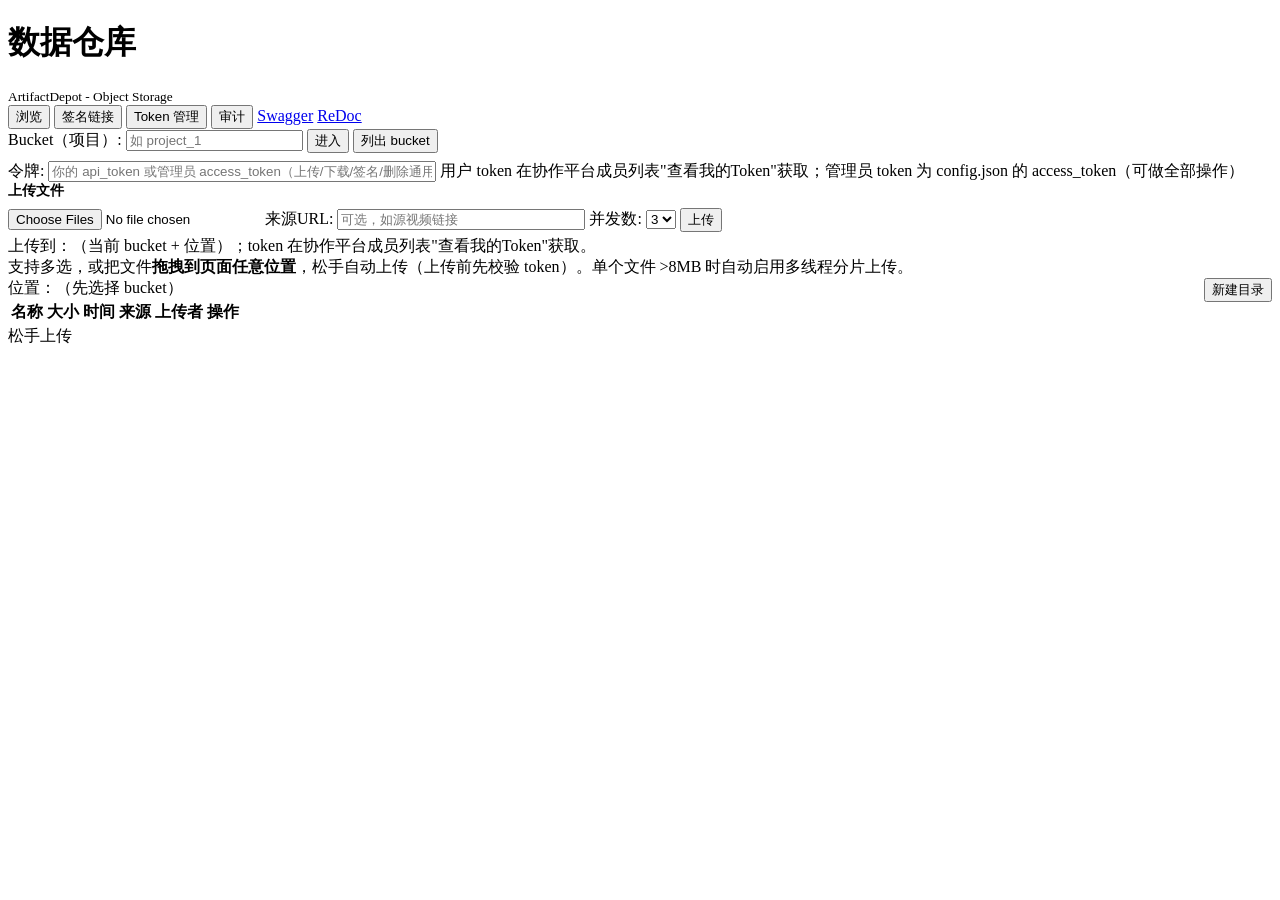
==== src/artifactdepot/resources/index.html @ 7a5fe3ef "feat(security)!: 令牌资源范围硬化为强制边界（v0.8.0） 资源范围（allow_buckets / allow_prefixes）此前在默认公开模式下可被绕过， 本次硬化后成为硬边" ====
<!DOCTYPE html>
<html lang="zh-CN">
<head>
<meta charset="UTF-8" />
<meta name="viewport" content="width=device-width, initial-scale=1" />
<meta name="referrer" content="no-referrer" />
<title>制品仓 - ArtifactDepot</title>
<link rel="stylesheet" href="/static/app.css" />
</head>
<body>
<header>
  <h1>数据仓库</h1>
  <small>ArtifactDepot - Object Storage</small>
</header>

<div class="tabs">
  <button class="active" data-t="browse" data-action="switch-tab" data-tab="browse">浏览</button>
  <button data-t="links" data-action="switch-tab" data-tab="links">签名链接</button>
  <button data-t="tokens" data-action="switch-tab" data-tab="tokens">Token 管理</button>
  <button data-t="audit" data-action="switch-tab" data-tab="audit">审计</button>
  <span style="flex:1;"></span>
  <a class="doc-link" href="/docs" target="_blank" rel="noopener" title="FastAPI 自动生成的交互式 API 调试台">Swagger</a>
  <a class="doc-link" href="/redoc" target="_blank" rel="noopener" title="FastAPI ReDoc 只读文档">ReDoc</a>
</div>

<main>
  <!-- ============ 浏览 ============ -->
  <div id="sec-browse">
    <div class="card">
      <div class="row">
        <label>Bucket（项目）:</label>
        <input id="bucket" placeholder="如 project_1" value="" />
        <button data-action="open-bucket">进入</button>
        <button class="ghost" data-action="list-buckets">列出 bucket</button>
      </div>
      <div id="bucketList"></div>
      <div class="row" style="margin-top:8px;">
        <label>令牌:</label>
        <input id="upToken" placeholder="你的 api_token 或管理员 access_token（上传/下载/签名/删除通用）" style="width:380px;" />
        <span class="muted">用户 token 在协作平台成员列表"查看我的Token"获取；管理员 token 为 config.json 的 access_token（可做全部操作）</span>
      </div>
    </div>

    <div class="card" id="dropZoneCard">
      <h3 style="margin:0 0 8px;font-size:14px;">上传文件</h3>
      <div class="row">
        <input type="file" id="upFile" multiple />
        <label>来源URL: <input id="upSource" placeholder="可选，如源视频链接" style="width:240px;" /></label>
        <label>并发数: <select id="upConcurrency"><option value="1">1</option><option value="2">2</option><option value="3" selected>3</option><option value="5">5</option></select></label>
        <button id="upBtn" data-action="do-upload">上传</button>
      </div>
      <div class="muted" style="margin-top:4px;">上传到：<span id="upTarget">（当前 bucket + 位置）</span>；token 在协作平台成员列表"查看我的Token"获取。<br />支持多选，或把文件<strong>拖拽到页面任意位置</strong>，松手自动上传（上传前先校验 token）。单个文件 &gt;8MB 时自动启用多线程分片上传。</div>
      <div id="upQueue"></div>
    </div>

    <div class="card">
      <div class="breadcrumb">位置：<span id="crumb">（先选择 bucket）</span>
        <button class="ghost" style="float:right;" data-action="open-mkdir">新建目录</button>
      </div>
      <table id="tbl">
        <thead><tr><th>名称</th><th>大小</th><th>时间</th><th>来源</th><th>上传者</th><th>操作</th></tr></thead>
        <tbody></tbody>
      </table>
    </div>
  </div>

  <!-- ============ 签名链接 ============ -->
  <div id="sec-links" style="display:none;">
    <div class="card">
      <div class="row">
        <label>令牌:</label>
        <input id="lkToken" placeholder="你的 api_token 或管理员令牌（可看全部链接；完整链接仅管理员/创建者可见）" style="width:380px;" />
        <button data-action="load-links">查询</button>
      </div>
      <table id="lkTbl">
        <thead><tr><th>创建者</th><th>文件</th><th>时效</th><th>剩余</th><th>创建时间</th><th>状态</th><th>链接</th><th>操作</th></tr></thead>
        <tbody></tbody>
      </table>
      <div class="muted" style="margin-top:4px;">管理员可作废全部；普通用户只能作废自己创建的链接。作废后该链接立即失效。</div>
    </div>
  </div>

  <!-- ============ Token 管理（管理员） ============ -->
  <div id="sec-tokens" style="display:none;">
    <div class="card">
      <h3 style="margin:0 0 8px;font-size:14px;">Token 注册表</h3>
      <div class="row">
        <label>管理员令牌:</label>
        <input id="admToken" placeholder="共享 access_token" style="width:220px;" />
        <button data-action="load-tokens">查询</button>
        <button class="ghost" data-action="sync-tokens">从 DataHub 同步</button>
        <button class="ghost" data-action="reload-config">重新加载配置</button>
        <label style="margin-left:8px;"><input type="checkbox" id="tkReveal"> 显示明文</label>
        <span class="muted" id="syncInfo"></span>
        <span class="muted" id="cfgReloadInfo"></span>
      </div>
      <table>
        <thead><tr><th>用户</th><th>Token</th><th>角色</th><th>权限点数</th><th>资源范围</th><th>过期</th><th>状态</th><th>操作</th></tr></thead>
        <tbody id="tokensBody"></tbody>
      </table>
      <div class="muted" style="margin-top:4px;">每行下方展示该 token 的具体权限点与生效范围；「资源范围」显示「⚠️ 全部 bucket」表示该 token 未受限、可访问任意 bucket。「显示明文」需管理员令牌。</div>
    </div>

    <div class="card">
      <h3 style="margin:0 0 8px;font-size:14px;">生成本轮 Token（逐接口勾选）</h3>
      <div class="row">
        <label>用户名:</label>
        <input id="tkUser" placeholder="如 zhangsan / 处理端-8" style="width:180px;" />
        <label>角色预设:</label>
        <select id="tkRole" style="width:230px;"></select>
        <label>过期:</label>
        <input id="tkExpires" placeholder="留空=永久；如 2026-12-31" style="width:160px;" />
        <label>说明:</label>
        <input id="tkDesc" placeholder="用途备注（可选）" style="width:200px;" />
      </div>
      <div class="row">
        <label>Bucket 白名单:</label>
        <input id="tkBuckets" placeholder="可手填未创建的 bucket，逗号分隔，如 demo,myproj；留空=全部" style="width:340px;" class="mono" />
        <button class="ghost" data-action="load-tk-buckets">刷新现有 bucket</button>
        <span class="muted">勾选下方现有 bucket，或手填；两者合并去重</span>
      </div>
      <div class="row" id="tkBucketCheckRow">
        <label>选择现有 bucket:</label>
        <span id="tkBucketChecks" class="muted">（进入本页时自动加载；暂无数据时可手填）</span>
      </div>
      <div class="row">
        <label>路径前缀白名单:</label>
        <input id="tkPrefixes" placeholder="留空=全部；格式 bucket:前缀，逗号分隔，如 demo:carryvideo/2026/" style="width:420px;" class="mono" />
      </div>
      <div class="row">
        <span class="muted" id="tkScopePreview" style="font-weight:bold;">生效范围：⚠️ 全部 bucket</span>
      </div>

      <div class="row" style="margin-top:8px;">
        <button class="ghost" data-action="select-all" data-on="true">全选</button>
        <button class="ghost" data-action="select-all" data-on="false">全不选</button>
        <button class="ghost" data-action="select-write" data-on="false">仅勾选读</button>
        <button class="ghost" data-action="select-write" data-on="true">仅勾选写</button>
      </div>

      <div id="tkCatalog"></div>

      <div class="row" style="margin-top:12px;">
        <button data-action="generate-token">生成本轮 Token</button>
        <span class="muted">Token 由服务端生成，仅生成后展示一次，请立即复制保存。</span>
      </div>

      <div class="row" id="tkResultRow" style="display:none; margin-top:8px;">
        <label>新 Token:</label>
        <input id="tkResult" readonly class="mono select-on-focus" style="flex:1; font-size:12px;" />
        <button class="ghost" data-action="copy-token">复制</button>
      </div>
      <div class="row" id="tkScopeInfoRow" style="display:none; margin-top:4px;">
        <span class="muted" id="tkScopeInfo"></span>
      </div>
    </div>
  </div>

  <!-- ============ 审计 ============ -->
  <div id="sec-audit" style="display:none;">
    <div class="card">
      <h3 style="margin:0 0 8px;font-size:14px;">审计日志（谁在何时做了什么）</h3>
      <div class="row">
        <label>管理员令牌:</label>
        <input id="audToken" placeholder="共享 access_token" style="width:200px;" />
        <input id="audBucket" placeholder="bucket（可空）" style="width:140px;" />
        <input id="audKey" placeholder="key（可空）" style="width:180px;" />
        <input id="audActor" placeholder="操作者（可空）" style="width:120px;" />
        <input id="audSince" placeholder="起始时间（可空）" style="width:150px;" />
        <button data-action="run-audit">查询</button>
      </div>
      <table>
        <thead><tr><th>时间</th><th>动作</th><th>Bucket</th><th>Key</th><th>操作者</th><th>IP</th><th title="仅可信代理 X-Forwarded-For 解析，未配置 trusted_proxies 时为空">代理IP</th><th>大小</th></tr></thead>
        <tbody id="auditBody"></tbody>
      </table>
      <div class="muted" style="margin-top:4px;">动作为 upload / download / delete / presign。</div>
    </div>
  </div>

</main>

<div id="msg"></div>

  <div id="dropOverlay">松手上传</div>

  <div id="confirmModal" class="modal-mask" style="display:none;">
    <div class="modal">
      <div id="cfmMsg" style="margin-bottom:12px;"></div>
      <div class="row">
        <button id="cfmOk" data-action="confirm" data-ok="true">确定</button>
        <button class="ghost" data-action="confirm" data-ok="false">取消</button>
      </div>
    </div>
  </div>

  <div id="mkdirModal" class="modal-mask" style="display:none;">
    <div class="modal">
      <h3 style="margin:0 0 8px;font-size:15px;">新建目录</h3>
      <div class="muted" id="mkdirTarget" style="margin-bottom:10px;"></div>
      <div class="row">
        <input id="mkdirName" placeholder="目录名（可含 / 创建多级，如 任务1/交付物）" style="flex:1;" />
      </div>
      <div class="row" style="margin-top:12px;">
        <button data-action="do-mkdir">创建</button>
        <button class="ghost" data-action="close-mkdir">取消</button>
      </div>
    </div>
  </div>

  <div id="presignModal" class="modal-mask" style="display:none;">
    <div class="modal">
      <h3 style="margin:0 0 8px;font-size:15px;">生成签名链接</h3>
      <div class="muted" id="psTarget" style="margin-bottom:10px;"></div>
      <div class="row">
        <label>类型:</label>
        <label><input type="radio" name="psType" value="time" checked> 按时效</label>
        <label style="margin-left:6px;"><input type="radio" name="psType" value="count"> 按次数</label>
        <label style="margin-left:6px;"><input type="radio" name="psType" value="permanent"> 永久</label>
      </div>
      <div class="row" id="psTimeRow" style="margin-top:8px;">
        <label>有效期:</label>
        <input id="psHours" type="number" step="0.1" value="1" style="width:80px;" />
        <span class="muted">小时</span>
        <span class="muted" id="psTimeHint"></span>
      </div>
      <div class="row" id="psCountRow" style="display:none; margin-top:8px;">
        <label>次数:</label>
        <input id="psCount" type="number" value="3" style="width:80px;" />
        <span class="muted" id="psCountHint"></span>
      </div>
      <div class="muted" id="psPermanentHint" style="display:none; margin-top:8px;">永久链接：不设次数与时效，可随时由管理员或创建者作废。</div>
      <div class="row" id="psResultRow" style="margin-top:12px; display:none;">
        <label>链接:</label>
        <input id="psResult" readonly class="select-on-focus" style="flex:1; font-size:12px;" />
        <button class="ghost" data-action="copy-presign">复制</button>
      </div>
      <div class="row" style="margin-top:12px;">
        <button id="psGenBtn" data-action="do-presign">生成</button>
        <button class="ghost" data-action="close-presign">关闭</button>
      </div>
    </div>
  </div>

<script src="/static/app.js" defer></script>
</body>
</html>
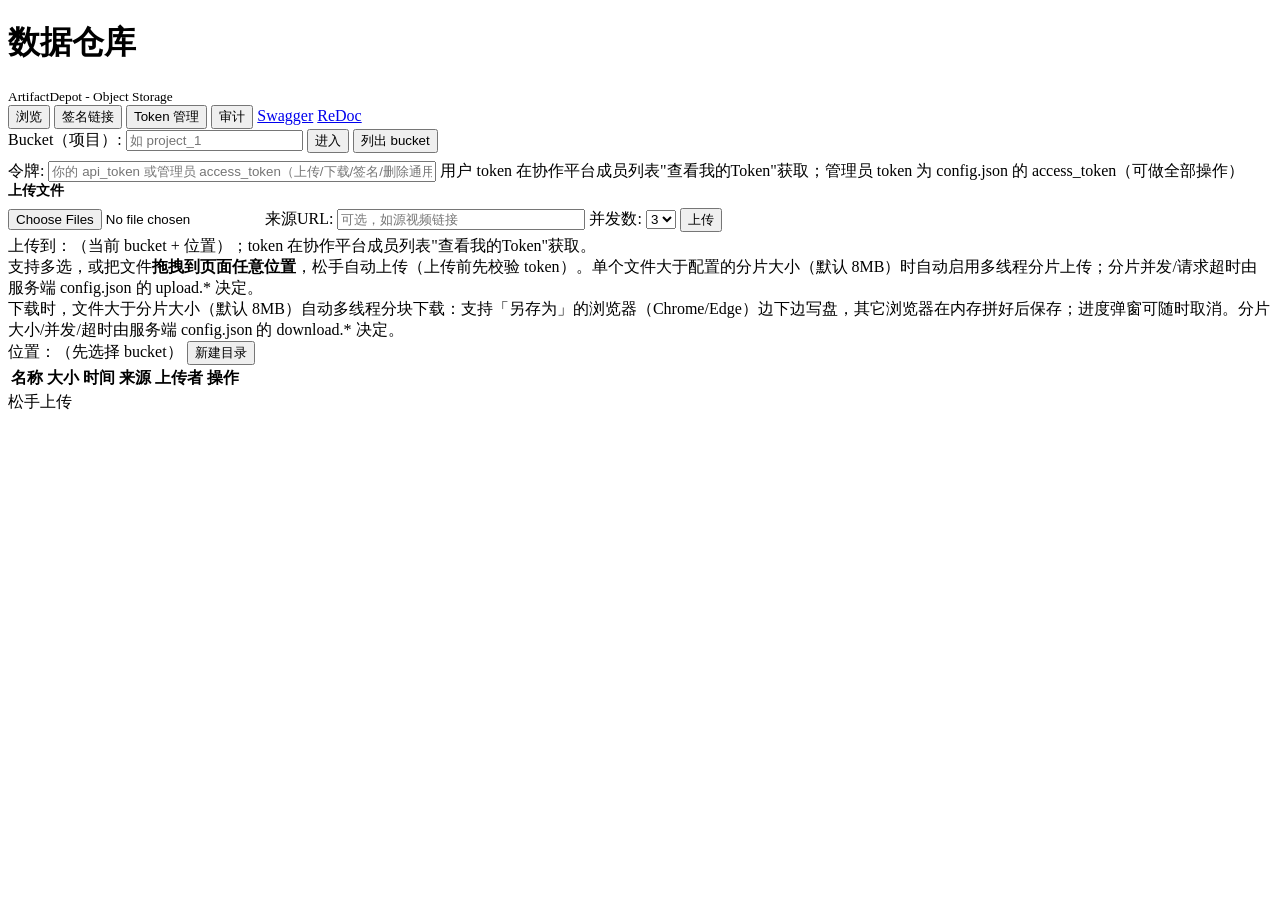
==== commit 518f8c93: "feat: 客户端全功能与批量删除、目录下载、分块下载能力 - 桌面客户端全功能（文件浏览、上传队列、并行下载、签名链接、Token、审计） - 目录批量删除、目录一键下载（单文件直下 / 流式 ZI" ====
--- a/src/artifactdepot/resources/index.html
+++ b/src/artifactdepot/resources/index.html
@@ -49,13 +49,20 @@
         <label>并发数: <select id="upConcurrency"><option value="1">1</option><option value="2">2</option><option value="3" selected>3</option><option value="5">5</option></select></label>
         <button id="upBtn" data-action="do-upload">上传</button>
       </div>
-      <div class="muted" style="margin-top:4px;">上传到：<span id="upTarget">（当前 bucket + 位置）</span>；token 在协作平台成员列表"查看我的Token"获取。<br />支持多选，或把文件<strong>拖拽到页面任意位置</strong>，松手自动上传（上传前先校验 token）。单个文件 &gt;8MB 时自动启用多线程分片上传。</div>
+      <div class="muted" style="margin-top:4px;">上传到：<span id="upTarget">（当前 bucket + 位置）</span>；token 在协作平台成员列表"查看我的Token"获取。<br />支持多选，或把文件<strong>拖拽到页面任意位置</strong>，松手自动上传（上传前先校验 token）。单个文件大于配置的分片大小（默认 8MB）时自动启用多线程分片上传；分片并发/请求超时由服务端 config.json 的 upload.* 决定。<br />下载时，文件大于分片大小（默认 8MB）自动多线程分块下载：支持「另存为」的浏览器（Chrome/Edge）边下边写盘，其它浏览器在内存拼好后保存；进度弹窗可随时取消。分片大小/并发/超时由服务端 config.json 的 download.* 决定。</div>
       <div id="upQueue"></div>
     </div>
 
     <div class="card">
       <div class="breadcrumb">位置：<span id="crumb">（先选择 bucket）</span>
-        <button class="ghost" style="float:right;" data-action="open-mkdir">新建目录</button>
+        <span class="crumb-ops">
+          <button class="ghost" data-action="open-mkdir">新建目录</button>
+          <button id="downloadDirBtn" class="ghost" style="display:none;" data-action="download-dir" title="下载当前目录：仅 1 个文件时直接下载；多文件或含子目录时自动打包 ZIP（浏览器原生下载，无确认）">下载本目录</button>
+          <span id="bulkOps" style="display:none;">
+            <button class="danger" data-action="bulk-delete" data-mode="files" title="仅删除当前目录下的直接文件；子目录及其内容保留">清空本目录文件</button>
+            <button class="danger" data-action="bulk-delete" data-mode="all" title="递归删除当前目录下的全部文件与子目录；当前目录本身保留">删除本目录全部内容</button>
+          </span>
+        </span>
       </div>
       <table id="tbl">
         <thead><tr><th>名称</th><th>大小</th><th>时间</th><th>来源</th><th>上传者</th><th>操作</th></tr></thead>
@@ -207,6 +214,23 @@
     </div>
   </div>
 
+  <div id="bulkDeleteModal" class="modal-mask" style="display:none;">
+    <div class="modal modal-wide">
+      <h3 style="margin:0 0 8px;font-size:15px;">⚠️ <span id="bulkTitle">批量删除</span></h3>
+      <div class="muted" id="bulkTarget" style="margin-bottom:8px;"></div>
+      <div id="bulkPreview" class="bulk-preview">（正在统计将删除的内容…）</div>
+      <div class="bulk-warning" id="bulkWarning"></div>
+      <div class="row" style="margin-top:10px;">
+        <input id="bulkConfirmInput" placeholder="" autocomplete="off" spellcheck="false" style="flex:1;" />
+      </div>
+      <div class="bulk-hint" id="bulkNameHint"></div>
+      <div class="row" style="margin-top:12px;">
+        <button id="bulkDoBtn" class="danger-solid" data-action="do-bulk-delete" disabled>确认删除</button>
+        <button class="ghost" data-action="close-bulk-delete">取消</button>
+      </div>
+    </div>
+  </div>
+
   <div id="presignModal" class="modal-mask" style="display:none;">
     <div class="modal">
       <h3 style="margin:0 0 8px;font-size:15px;">生成签名链接</h3>
@@ -241,6 +265,22 @@
     </div>
   </div>
 
+  <!-- 单文件下载：进度弹窗（并行 Range 分块时显示；小文件/不支持 Range 时走浏览器原生单流下载，不弹窗）。
+       文件行的下载按钮由 app.js 的 renderRows() 渲染为 data-action="download-file" data-key="<key>"：
+       token 不再拼进 href / DOM，改由 fetch 的 Authorization 头发送，避免出现在访问日志与页面源码里。 -->
+  <div id="dlModal" class="modal-mask" style="display:none;">
+    <div class="modal modal-wide">
+      <h3 style="margin:0 0 8px;font-size:15px;">正在下载</h3>
+      <div class="dl-name" id="dlName"></div>
+      <div class="dl-bar" id="dlBar"><span id="dlBarFill"></span></div>
+      <div class="dl-stat" id="dlStat">准备中…</div>
+      <div class="muted" style="margin-top:8px;">文件大于分片大小时自动多线程分块下载；取消会立即中止所有在途请求并丢弃未完成的部分。</div>
+      <div class="row" style="margin-top:12px;">
+        <button class="ghost" data-action="cancel-download">取消下载</button>
+      </div>
+    </div>
+  </div>
+
 <script src="/static/app.js" defer></script>
 </body>
 </html>
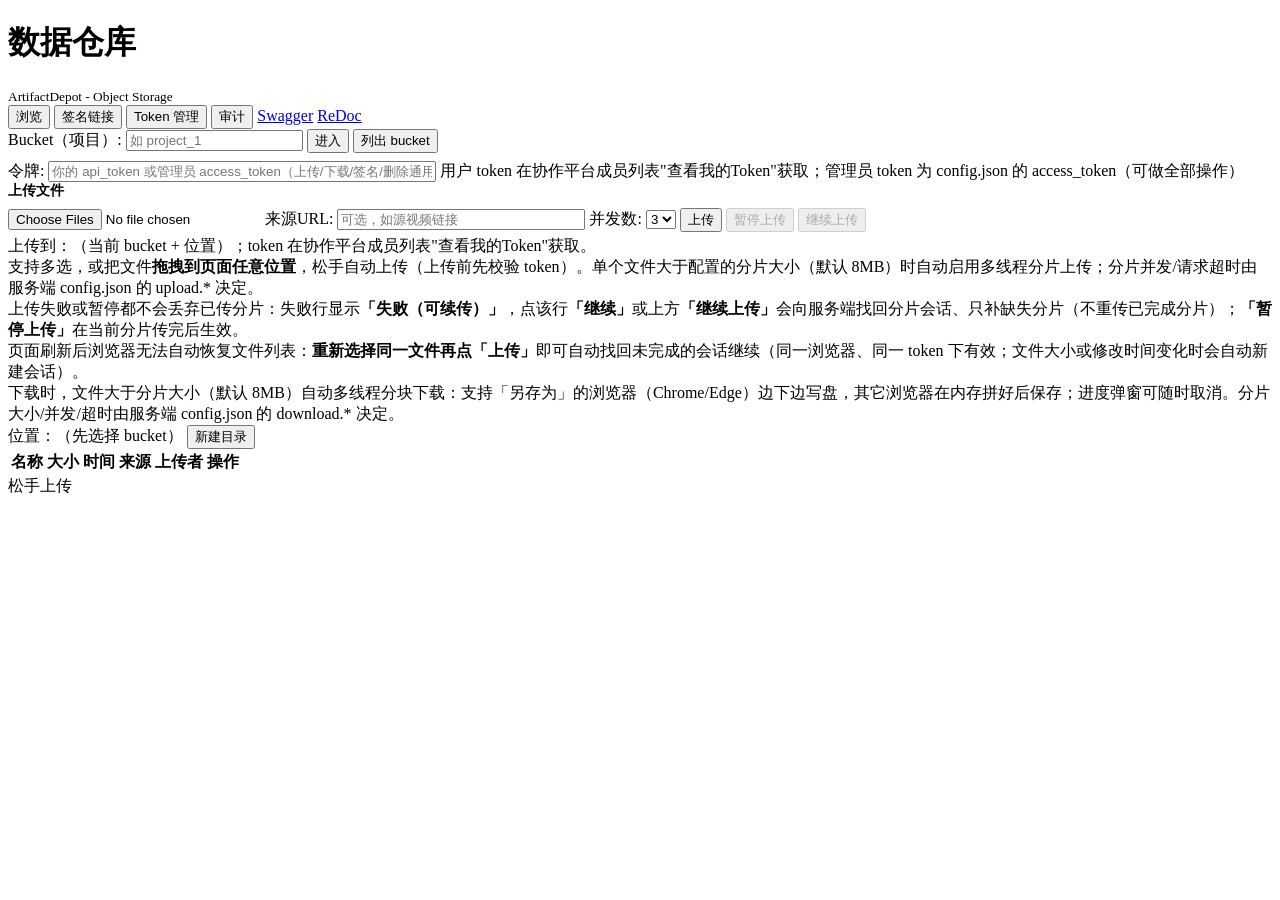
==== commit 795ed5be: "release: v0.9.0 — 批量删除、目录下载、分块下载、伴随文件本地化与断点续传 - 目录批量删除、目录一键下载、分块并发下载 - 伴随文件本地化：分片会话/临时文件随目标文件落盘，新增 u" ====
--- a/src/artifactdepot/resources/index.html
+++ b/src/artifactdepot/resources/index.html
@@ -48,8 +48,14 @@
         <label>来源URL: <input id="upSource" placeholder="可选，如源视频链接" style="width:240px;" /></label>
         <label>并发数: <select id="upConcurrency"><option value="1">1</option><option value="2">2</option><option value="3" selected>3</option><option value="5">5</option></select></label>
         <button id="upBtn" data-action="do-upload">上传</button>
-      </div>
-      <div class="muted" style="margin-top:4px;">上传到：<span id="upTarget">（当前 bucket + 位置）</span>；token 在协作平台成员列表"查看我的Token"获取。<br />支持多选，或把文件<strong>拖拽到页面任意位置</strong>，松手自动上传（上传前先校验 token）。单个文件大于配置的分片大小（默认 8MB）时自动启用多线程分片上传；分片并发/请求超时由服务端 config.json 的 upload.* 决定。<br />下载时，文件大于分片大小（默认 8MB）自动多线程分块下载：支持「另存为」的浏览器（Chrome/Edge）边下边写盘，其它浏览器在内存拼好后保存；进度弹窗可随时取消。分片大小/并发/超时由服务端 config.json 的 download.* 决定。</div>
+        <button id="upPause" class="ghost" data-action="pause-upload" disabled title="在分片边界暂停：当前分片传完后不再发新分片，已传分片保留">暂停上传</button>
+        <button id="upResume" class="ghost" data-action="resume-upload" disabled title="继续上传：暂停的队列从断点继续；失败（可续传）的文件只补缺失分片">继续上传</button>
+      </div>
+      <div class="muted" style="margin-top:4px;">上传到：<span id="upTarget">（当前 bucket + 位置）</span>；token 在协作平台成员列表"查看我的Token"获取。<br />支持多选，或把文件<strong>拖拽到页面任意位置</strong>，松手自动上传（上传前先校验 token）。单个文件大于配置的分片大小（默认 8MB）时自动启用多线程分片上传；分片并发/请求超时由服务端 config.json 的 upload.* 决定。<br />上传失败或暂停都不会丢弃已传分片：失败行显示<strong>「失败（可续传）」</strong>，点该行<strong>「继续」</strong>或上方<strong>「继续上传」</strong>会向服务端找回分片会话、只补缺失分片（不重传已完成分片）；<strong>「暂停上传」</strong>在当前分片传完后生效。<br />页面刷新后浏览器无法自动恢复文件列表：<strong>重新选择同一文件再点「上传」</strong>即可自动找回未完成的会话继续（同一浏览器、同一 token 下有效；文件大小或修改时间变化时会自动新建会话）。<br />下载时，文件大于分片大小（默认 8MB）自动多线程分块下载：支持「另存为」的浏览器（Chrome/Edge）边下边写盘，其它浏览器在内存拼好后保存；进度弹窗可随时取消。分片大小/并发/超时由服务端 config.json 的 download.* 决定。</div>
+      <!-- 上传队列行由 app.js 的 renderUpQueue() 渲染（严格 CSP：交互只用 data-action 事件委托）。
+           失败行结构示例：<div class="up-item"><span class="nm">文件名</span><progress value="0" max="100"></progress>
+           <span class="st bad">失败（可续传）</span><button class="ghost up-act" data-action="retry-upload" data-uid="1">继续</button>
+           <button class="ghost up-act" data-action="cancel-upload" data-uid="1">放弃</button></div> -->
       <div id="upQueue"></div>
     </div>
 
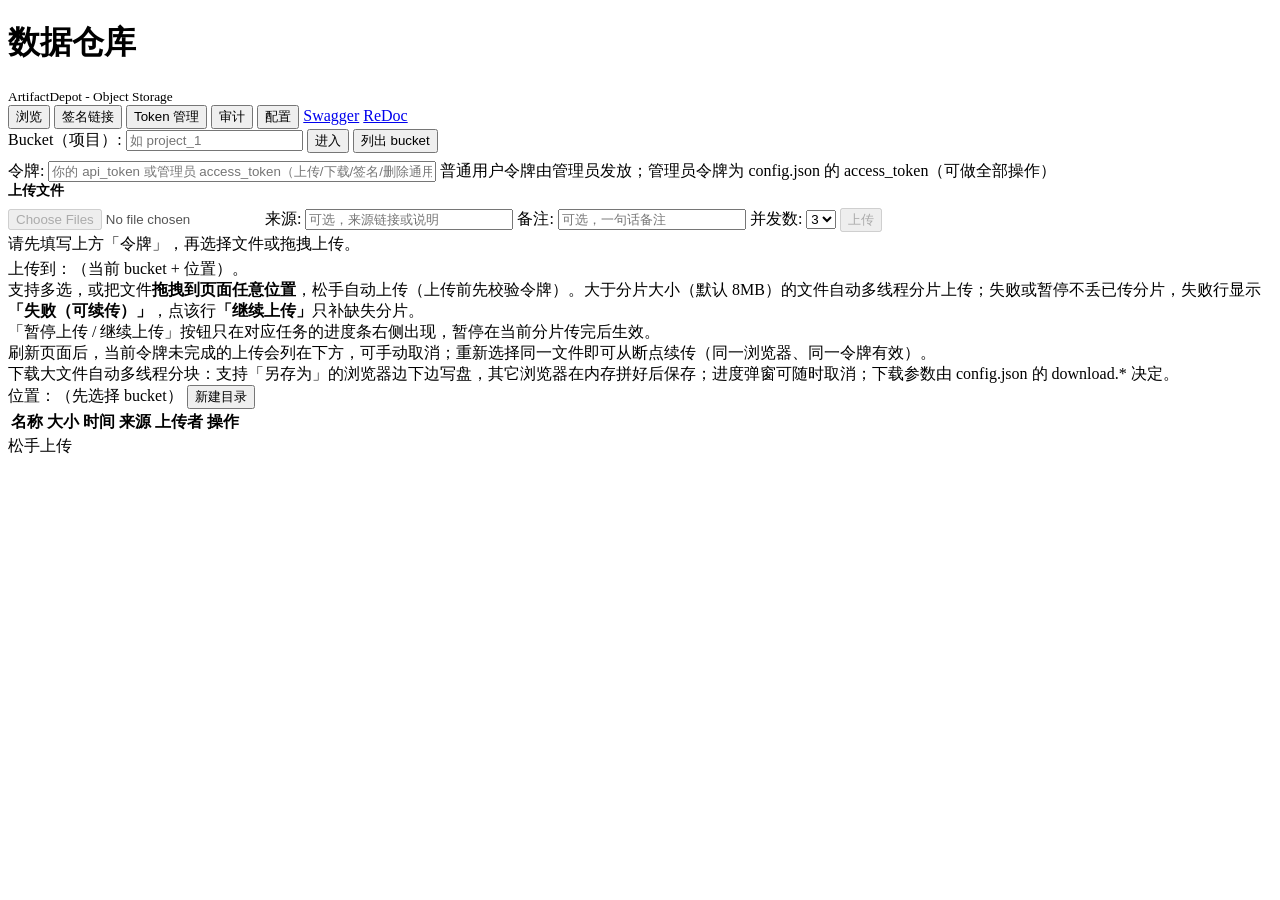
==== commit c60a1b04: "release: v0.10.0 — 配置权限、Token 长度/脱敏、文档精简与稳定文档校对 - 新增 config:write 权限点、token.min_length/max_length 配置" ====
--- a/src/artifactdepot/resources/index.html
+++ b/src/artifactdepot/resources/index.html
@@ -18,6 +18,7 @@
   <button data-t="links" data-action="switch-tab" data-tab="links">签名链接</button>
   <button data-t="tokens" data-action="switch-tab" data-tab="tokens">Token 管理</button>
   <button data-t="audit" data-action="switch-tab" data-tab="audit">审计</button>
+  <button data-t="config" data-action="switch-tab" data-tab="config">配置</button>
   <span style="flex:1;"></span>
   <a class="doc-link" href="/docs" target="_blank" rel="noopener" title="FastAPI 自动生成的交互式 API 调试台">Swagger</a>
   <a class="doc-link" href="/redoc" target="_blank" rel="noopener" title="FastAPI ReDoc 只读文档">ReDoc</a>
@@ -37,26 +38,38 @@
       <div class="row" style="margin-top:8px;">
         <label>令牌:</label>
         <input id="upToken" placeholder="你的 api_token 或管理员 access_token（上传/下载/签名/删除通用）" style="width:380px;" />
-        <span class="muted">用户 token 在协作平台成员列表"查看我的Token"获取；管理员 token 为 config.json 的 access_token（可做全部操作）</span>
+        <span class="muted">普通用户令牌由管理员发放；管理员令牌为 config.json 的 access_token（可做全部操作）</span>
       </div>
     </div>
 
     <div class="card" id="dropZoneCard">
       <h3 style="margin:0 0 8px;font-size:14px;">上传文件</h3>
       <div class="row">
-        <input type="file" id="upFile" multiple />
-        <label>来源URL: <input id="upSource" placeholder="可选，如源视频链接" style="width:240px;" /></label>
+        <input type="file" id="upFile" multiple disabled title="请先填写令牌" />
+        <label>来源: <input id="upSource" placeholder="可选，来源链接或说明" style="width:200px;" /></label>
+        <label>备注: <input id="upNote" placeholder="可选，一句话备注" style="width:180px;" /></label>
         <label>并发数: <select id="upConcurrency"><option value="1">1</option><option value="2">2</option><option value="3" selected>3</option><option value="5">5</option></select></label>
-        <button id="upBtn" data-action="do-upload">上传</button>
-        <button id="upPause" class="ghost" data-action="pause-upload" disabled title="在分片边界暂停：当前分片传完后不再发新分片，已传分片保留">暂停上传</button>
-        <button id="upResume" class="ghost" data-action="resume-upload" disabled title="继续上传：暂停的队列从断点继续；失败（可续传）的文件只补缺失分片">继续上传</button>
-      </div>
-      <div class="muted" style="margin-top:4px;">上传到：<span id="upTarget">（当前 bucket + 位置）</span>；token 在协作平台成员列表"查看我的Token"获取。<br />支持多选，或把文件<strong>拖拽到页面任意位置</strong>，松手自动上传（上传前先校验 token）。单个文件大于配置的分片大小（默认 8MB）时自动启用多线程分片上传；分片并发/请求超时由服务端 config.json 的 upload.* 决定。<br />上传失败或暂停都不会丢弃已传分片：失败行显示<strong>「失败（可续传）」</strong>，点该行<strong>「继续」</strong>或上方<strong>「继续上传」</strong>会向服务端找回分片会话、只补缺失分片（不重传已完成分片）；<strong>「暂停上传」</strong>在当前分片传完后生效。<br />页面刷新后浏览器无法自动恢复文件列表：<strong>重新选择同一文件再点「上传」</strong>即可自动找回未完成的会话继续（同一浏览器、同一 token 下有效；文件大小或修改时间变化时会自动新建会话）。<br />下载时，文件大于分片大小（默认 8MB）自动多线程分块下载：支持「另存为」的浏览器（Chrome/Edge）边下边写盘，其它浏览器在内存拼好后保存；进度弹窗可随时取消。分片大小/并发/超时由服务端 config.json 的 download.* 决定。</div>
+        <button id="upBtn" data-action="do-upload" disabled title="请先填写令牌">上传</button>
+      </div>
+      <div class="muted" id="upTokenHint" style="margin-top:2px;">请先填写上方「令牌」，再选择文件或拖拽上传。</div>
+      <div class="muted" style="margin-top:4px;">上传到：<span id="upTarget">（当前 bucket + 位置）</span>。<br />支持多选，或把文件<strong>拖拽到页面任意位置</strong>，松手自动上传（上传前先校验令牌）。大于分片大小（默认 8MB）的文件自动多线程分片上传；失败或暂停不丢已传分片，失败行显示<strong>「失败（可续传）」</strong>，点该行<strong>「继续上传」</strong>只补缺失分片。<br />「暂停上传 / 继续上传」按钮只在对应任务的进度条右侧出现，暂停在当前分片传完后生效。<br />刷新页面后，当前令牌未完成的上传会列在下方，可手动取消；重新选择同一文件即可从断点续传（同一浏览器、同一令牌有效）。<br />下载大文件自动多线程分块：支持「另存为」的浏览器边下边写盘，其它浏览器在内存拼好后保存；进度弹窗可随时取消；下载参数由 config.json 的 download.* 决定。</div>
       <!-- 上传队列行由 app.js 的 renderUpQueue() 渲染（严格 CSP：交互只用 data-action 事件委托）。
+           分片任务运行中：<div class="up-item"><span class="nm">文件名</span><progress value="0" max="100"></progress>
+             <span class="st">上传中…</span><button class="ghost up-act" data-action="pause-upload" data-uid="1">暂停上传</button>
+             <button class="ghost up-act" data-action="cancel-upload" data-uid="1">放弃</button></div>
+           已暂停行：<button class="ghost up-act" data-action="resume-upload" data-uid="1">继续上传</button>
            失败行结构示例：<div class="up-item"><span class="nm">文件名</span><progress value="0" max="100"></progress>
-           <span class="st bad">失败（可续传）</span><button class="ghost up-act" data-action="retry-upload" data-uid="1">继续</button>
-           <button class="ghost up-act" data-action="cancel-upload" data-uid="1">放弃</button></div> -->
+             <span class="st bad">失败（可续传）</span><button class="ghost up-act" data-action="retry-upload" data-uid="1">继续上传</button>
+             <button class="ghost up-act" data-action="cancel-upload" data-uid="1">放弃</button></div>
+           未完成上传行（当前令牌、页面刷新后仍显示）：<div class="up-item pending"><span class="nm">文件名</span>
+             <progress value="0" max="100"></progress><span class="st">已传 4MB / 8MB（50%）</span>
+             <span class="muted pending-key">bucket / 目录/文件名</span>
+             <button class="ghost up-act" data-action="cancel-pending-upload" data-uid="&lt;upload_id&gt;">取消上传</button></div> -->
       <div id="upQueue"></div>
+      <div id="upPendingWrap" style="display:none;margin-top:10px;">
+        <div class="up-pending-head">未完成的上传（当前令牌）<span id="upPendingInfo" class="muted"></span></div>
+        <div id="upPending"></div>
+      </div>
     </div>
 
     <div class="card">
@@ -111,7 +124,7 @@
         <thead><tr><th>用户</th><th>Token</th><th>角色</th><th>权限点数</th><th>资源范围</th><th>过期</th><th>状态</th><th>操作</th></tr></thead>
         <tbody id="tokensBody"></tbody>
       </table>
-      <div class="muted" style="margin-top:4px;">每行下方展示该 token 的具体权限点与生效范围；「资源范围」显示「⚠️ 全部 bucket」表示该 token 未受限、可访问任意 bucket。「显示明文」需管理员令牌。</div>
+      <div class="muted" style="margin-top:4px;">每行下方展示该 token 的具体权限点与生效范围；「资源范围」显示「未限制（全部 bucket）」表示该 token 未受限、可访问任意 bucket。「显示明文」需管理员令牌；未显示明文时只保留 token 前 2 位与后 4 位。</div>
     </div>
 
     <div class="card">
@@ -141,7 +154,7 @@
         <input id="tkPrefixes" placeholder="留空=全部；格式 bucket:前缀，逗号分隔，如 demo:carryvideo/2026/" style="width:420px;" class="mono" />
       </div>
       <div class="row">
-        <span class="muted" id="tkScopePreview" style="font-weight:bold;">生效范围：⚠️ 全部 bucket</span>
+        <span class="muted" id="tkScopePreview" style="font-weight:bold;">生效范围：未限制（全部 bucket）</span>
       </div>
 
       <div class="row" style="margin-top:8px;">
@@ -155,7 +168,7 @@
 
       <div class="row" style="margin-top:12px;">
         <button data-action="generate-token">生成本轮 Token</button>
-        <span class="muted">Token 由服务端生成，仅生成后展示一次，请立即复制保存。</span>
+        <span class="muted">Token 由服务端生成（长度受 config.token.max_length 控制），仅生成后展示一次，请立即复制保存。</span>
       </div>
 
       <div class="row" id="tkResultRow" style="display:none; margin-top:8px;">
@@ -189,6 +202,23 @@
       <div class="muted" style="margin-top:4px;">动作为 upload / download / delete / presign。</div>
     </div>
   </div>
+  <!-- ============ 配置（管理员共享令牌或具备 config:write 权限的 token） ============ -->
+  <div id="sec-config" style="display:none;">
+    <div class="card">
+      <h3 style="margin:0 0 8px;font-size:14px;">运行时配置（热修改）</h3>
+      <div class="row">
+        <label>管理员令牌:</label>
+        <input id="cfgAdminToken" placeholder="管理员令牌或具备 config:write 的 token" style="width:300px;" autocomplete="off" />
+        <button data-action="load-config">加载配置</button>
+        <button data-action="save-config">保存并热加载</button>
+        <button class="ghost" data-action="reload-config-file" title="只重新读取磁盘上的 config.json / .env，不写文件">从文件重载</button>
+      </div>
+      <div class="muted" id="cfgInfo" style="margin-top:4px;">填写令牌后自动加载配置（也可点「加载配置」）。需要管理员共享令牌或具备 config:write 权限的 token。</div>
+      <div class="muted" style="margin-top:2px;">配置文件：<span id="cfgPath" class="mono">-</span></div>
+      <div id="cfgForm"></div>
+      <div class="muted" style="margin-top:10px;">说明：host / port / depot_dir / meta_dir / cors_origins / allowed_hosts / upload.staging_dir 写入后需重启服务；被 .env 或真实环境变量覆盖的项会标注「仅文件值」，改 config.json 不会立即生效。密钥类字段留空表示保持原值；其中 `access_token` 仅管理员共享令牌可修改。</div>
+    </div>
+  </div>
 
 </main>
 
@@ -222,7 +252,7 @@
 
   <div id="bulkDeleteModal" class="modal-mask" style="display:none;">
     <div class="modal modal-wide">
-      <h3 style="margin:0 0 8px;font-size:15px;">⚠️ <span id="bulkTitle">批量删除</span></h3>
+      <h3 style="margin:0 0 8px;font-size:15px;">注意：<span id="bulkTitle">批量删除</span></h3>
       <div class="muted" id="bulkTarget" style="margin-bottom:8px;"></div>
       <div id="bulkPreview" class="bulk-preview">（正在统计将删除的内容…）</div>
       <div class="bulk-warning" id="bulkWarning"></div>
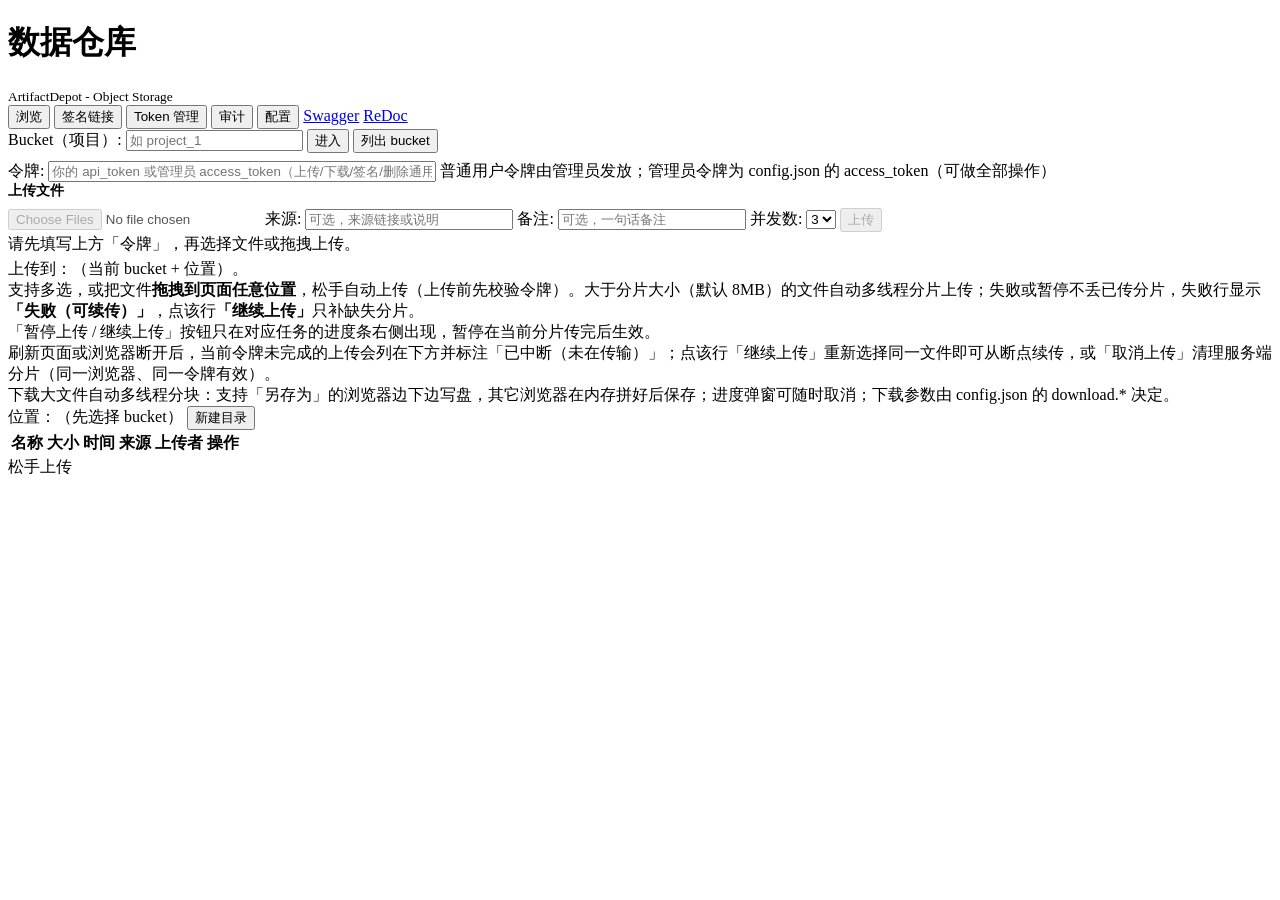
==== commit b3afedfd: "fix(web): 断点上传明确已中断状态并支持继续上传 - 未完成上传行显示「已中断（未在传输）」/最后活动/保存位置，弱化进度条；新增「继续上传」重新选择同一文件，校验名称/大小/指纹后固定会话 " ====
--- a/src/artifactdepot/resources/index.html
+++ b/src/artifactdepot/resources/index.html
@@ -52,7 +52,8 @@
         <button id="upBtn" data-action="do-upload" disabled title="请先填写令牌">上传</button>
       </div>
       <div class="muted" id="upTokenHint" style="margin-top:2px;">请先填写上方「令牌」，再选择文件或拖拽上传。</div>
-      <div class="muted" style="margin-top:4px;">上传到：<span id="upTarget">（当前 bucket + 位置）</span>。<br />支持多选，或把文件<strong>拖拽到页面任意位置</strong>，松手自动上传（上传前先校验令牌）。大于分片大小（默认 8MB）的文件自动多线程分片上传；失败或暂停不丢已传分片，失败行显示<strong>「失败（可续传）」</strong>，点该行<strong>「继续上传」</strong>只补缺失分片。<br />「暂停上传 / 继续上传」按钮只在对应任务的进度条右侧出现，暂停在当前分片传完后生效。<br />刷新页面后，当前令牌未完成的上传会列在下方，可手动取消；重新选择同一文件即可从断点续传（同一浏览器、同一令牌有效）。<br />下载大文件自动多线程分块：支持「另存为」的浏览器边下边写盘，其它浏览器在内存拼好后保存；进度弹窗可随时取消；下载参数由 config.json 的 download.* 决定。</div>
+      <input type="file" id="upResumeFile" style="display:none" />
+      <div class="muted" style="margin-top:4px;">上传到：<span id="upTarget">（当前 bucket + 位置）</span>。<br />支持多选，或把文件<strong>拖拽到页面任意位置</strong>，松手自动上传（上传前先校验令牌）。大于分片大小（默认 8MB）的文件自动多线程分片上传；失败或暂停不丢已传分片，失败行显示<strong>「失败（可续传）」</strong>，点该行<strong>「继续上传」</strong>只补缺失分片。<br />「暂停上传 / 继续上传」按钮只在对应任务的进度条右侧出现，暂停在当前分片传完后生效。<br />刷新页面或浏览器断开后，当前令牌未完成的上传会列在下方并标注「已中断（未在传输）」；点该行「继续上传」重新选择同一文件即可从断点续传，或「取消上传」清理服务端分片（同一浏览器、同一令牌有效）。<br />下载大文件自动多线程分块：支持「另存为」的浏览器边下边写盘，其它浏览器在内存拼好后保存；进度弹窗可随时取消；下载参数由 config.json 的 download.* 决定。</div>
       <!-- 上传队列行由 app.js 的 renderUpQueue() 渲染（严格 CSP：交互只用 data-action 事件委托）。
            分片任务运行中：<div class="up-item"><span class="nm">文件名</span><progress value="0" max="100"></progress>
              <span class="st">上传中…</span><button class="ghost up-act" data-action="pause-upload" data-uid="1">暂停上传</button>
@@ -61,13 +62,18 @@
            失败行结构示例：<div class="up-item"><span class="nm">文件名</span><progress value="0" max="100"></progress>
              <span class="st bad">失败（可续传）</span><button class="ghost up-act" data-action="retry-upload" data-uid="1">继续上传</button>
              <button class="ghost up-act" data-action="cancel-upload" data-uid="1">放弃</button></div>
-           未完成上传行（当前令牌、页面刷新后仍显示）：<div class="up-item pending"><span class="nm">文件名</span>
-             <progress value="0" max="100"></progress><span class="st">已传 4MB / 8MB（50%）</span>
-             <span class="muted pending-key">bucket / 目录/文件名</span>
-             <button class="ghost up-act" data-action="cancel-pending-upload" data-uid="&lt;upload_id&gt;">取消上传</button></div> -->
+           未完成上传行（当前令牌、页面刷新后仍显示；服务端断点，本页已无传输）：
+             <div class="up-item pending stalled"><span class="nm">文件名</span>
+              <progress value="0" max="100"></progress><span class="st">已传 4MB / 8MB（50%）</span>
+              <span class="pending-state">已中断（未在传输）</span>
+              <button class="ghost up-act" data-action="resume-pending-upload" data-uid="&lt;upload_id&gt;">继续上传</button>
+              <button class="ghost up-act" data-action="cancel-pending-upload" data-uid="&lt;upload_id&gt;">取消上传</button></div>
+             <div class="pending-sub"><span class="pending-key">保存位置：bucket / 目录/文件名</span>
+              <span class="pending-ago">最后活动：3 分钟前</span></div> -->
       <div id="upQueue"></div>
       <div id="upPendingWrap" style="display:none;margin-top:10px;">
         <div class="up-pending-head">未完成的上传（当前令牌）<span id="upPendingInfo" class="muted"></span></div>
+        <div class="muted up-pending-tip">这些是服务端保留的断点会话：页面刷新或浏览器断开后本页不会再传输（因此没有「暂停上传」）。点「继续上传」重新选择同一文件只补缺失分片，或「取消上传」删除服务端分片。列表每 8 秒刷新，其它页面/设备继续传输时会显示「最近有分片写入」。</div>
         <div id="upPending"></div>
       </div>
     </div>
